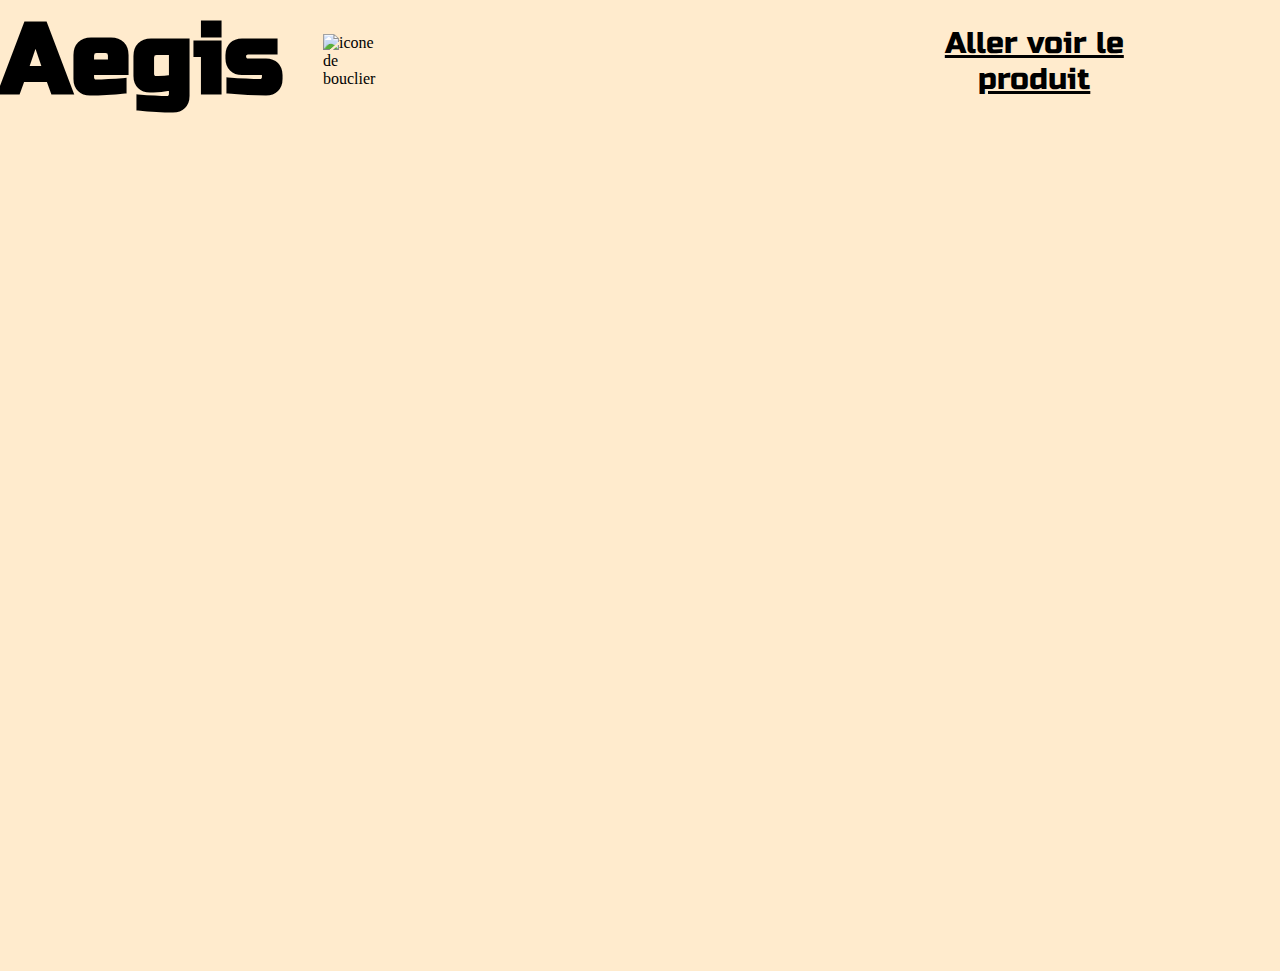
==== index.html @ 5bb4da2c "Add files via upload" ====
<!DOCTYPE html>
<html lang="fr">


<head>


    <meta charset="UTF-8">
    <meta http-equiv="X-UA-Compatible" content="IE=edge">
    <meta name="viewport" content="width=device-width, initial-scale=1.0">

    <title>Bienvenue !</title>

    <link rel="stylesheet" href="Timer.css">
<link rel="preconnect" href="https://fonts.googleapis.com">
<link rel="preconnect" href="https://fonts.gstatic.com" crossorigin>
<link href="https://fonts.googleapis.com/css2?family=Bungee+Spice&family=Russo+One&display=swap" rel="stylesheet">


</head>


<body>
   
<section class="menu"> 
    <h1 class="marque"> Aegis</h1>
    <img src="Images/shield 2.png" alt="icone de bouclier" class="bouclier">
    <a href='produit.html'>Aller voir le produit</a>
</section>

<section class="Promotion">
    <h1>Nouveau produit bientôt disponible !</h1>
    <h2>Sortie dans :</h2>
</section>

     
</body>
</html>
---- Timer.css ----
*{
    margin: 0;
    padding: 0;
    box-sizing: border-box;
}

body {
    background-color:blanchedalmond;
}

.marque {
    font-family: 'Russo One', sans-serif;
    font-size: 100px;
    text-align: center;
}

.gif {
   display: block;
    width: 100%;
}

.bouclier {
    width: 5%;
    height: auto;
    display: block;
    margin-right: 40%;
    margin-left: 40px;
}

.menu {
    background-color:blanchedalmond;
    display: flex;
    align-items: center;
    justify-content: center;
    margin-left: auto;
    margin-right: auto;
}

a {
    background-color: blanchedalmond;
    padding-left: 20px;
    padding-top: 20px;
    padding-right: 20px;
    padding-bottom: 20px;
    margin-right: 100px;
    color: black;
    font-family: 'Russo One', sans-serif;
    text-decoration : underline;
    font-size: 30px;
    text-align: center;
}

.lien1:hover { /*effet sur le bloc quand la souris passe dessus*/
    background-color: black;
    color: blanchedalmond;
}

.Promotion {
    height: 600px;
    background-image: url(https://thumbs.gfycat.com/AnyAltruisticAnteater-size_restricted.gif);
    background-size: cover;
    padding: 20px;
    color: blanchedalmond;
    text-align: left;
    font-size: 150%;
    height: 850px;
}
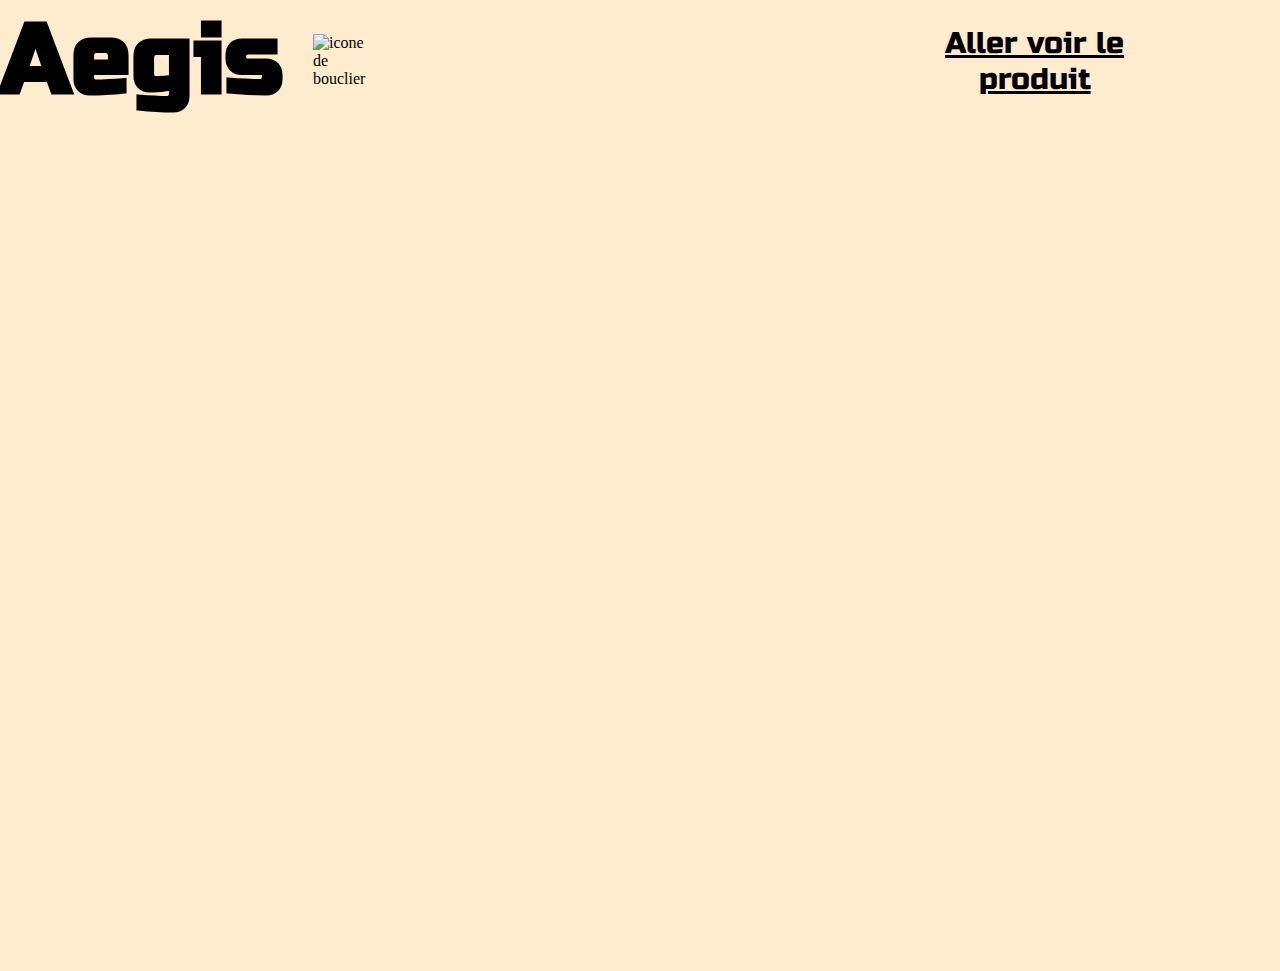
==== commit 455a4bf2: "Add files via upload" ====
--- a/index.html
+++ b/index.html
@@ -24,7 +24,7 @@
    
 <section class="menu"> 
     <h1 class="marque"> Aegis</h1>
-    <img src="Images/shield 2.png" alt="icone de bouclier" class="bouclier">
+    <img src="Images/bouclier.png" alt="icone de bouclier" class="bouclier">
     <a href='produit.html'>Aller voir le produit</a>
 </section>
 
--- a/Timer.css
+++ b/Timer.css
@@ -20,11 +20,11 @@
 }
 
 .bouclier {
-    width: 5%;
+    width: 6%;
     height: auto;
     display: block;
     margin-right: 40%;
-    margin-left: 40px;
+    margin-left: 30px;
 }
 
 .menu {
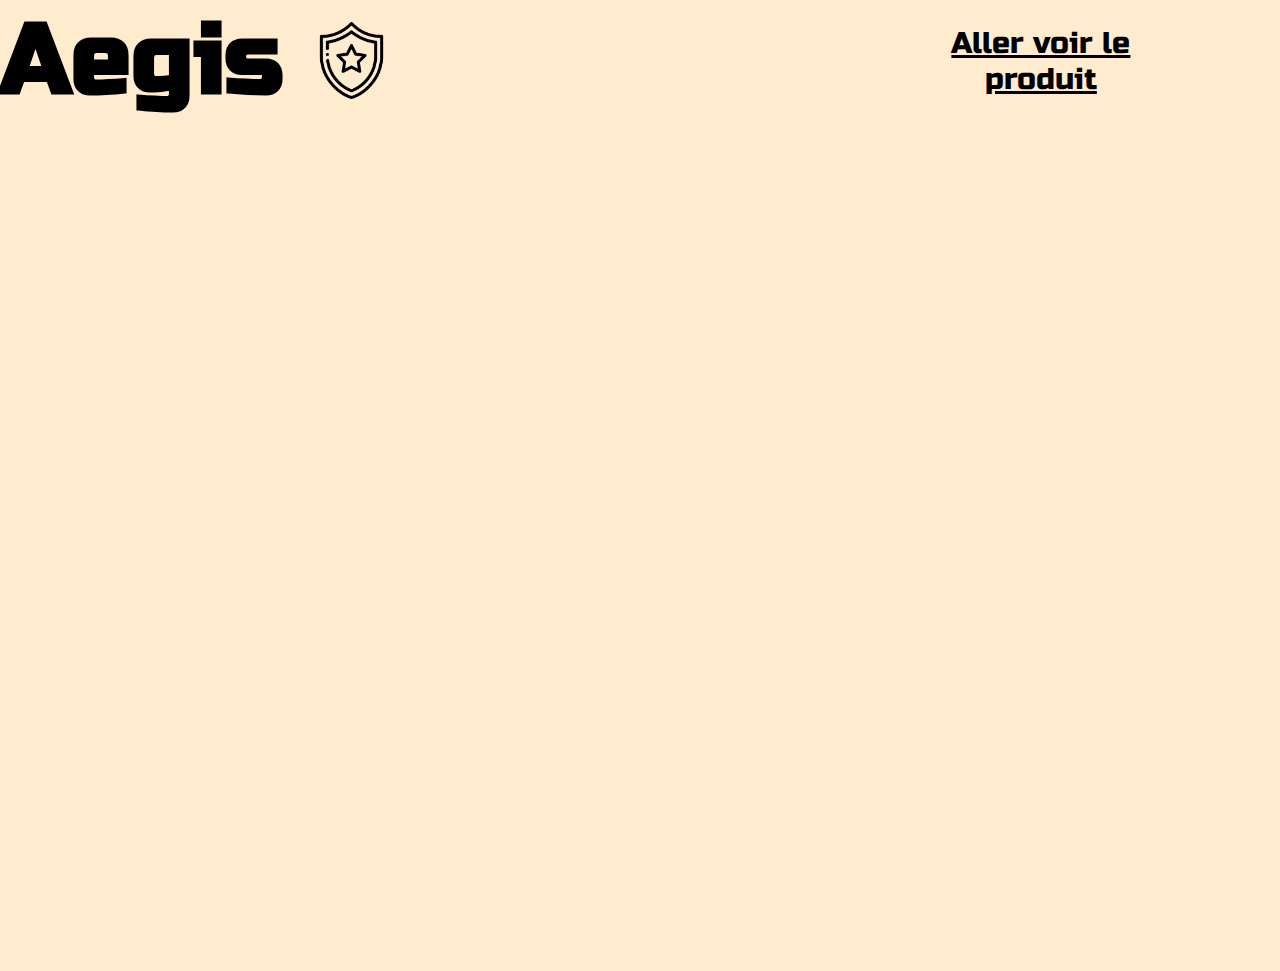
==== commit e1589876: "Add files via upload" ====
--- a/index.html
+++ b/index.html
@@ -25,7 +25,7 @@
 <section class="menu"> 
     <h1 class="marque"> Aegis</h1>
     <img src="Images/bouclier.png" alt="icone de bouclier" class="bouclier">
-    <a href='produit.html'>Aller voir le produit</a>
+    <a href='Produit.html'>Aller voir le produit</a>
 </section>
 
 <section class="Promotion">
